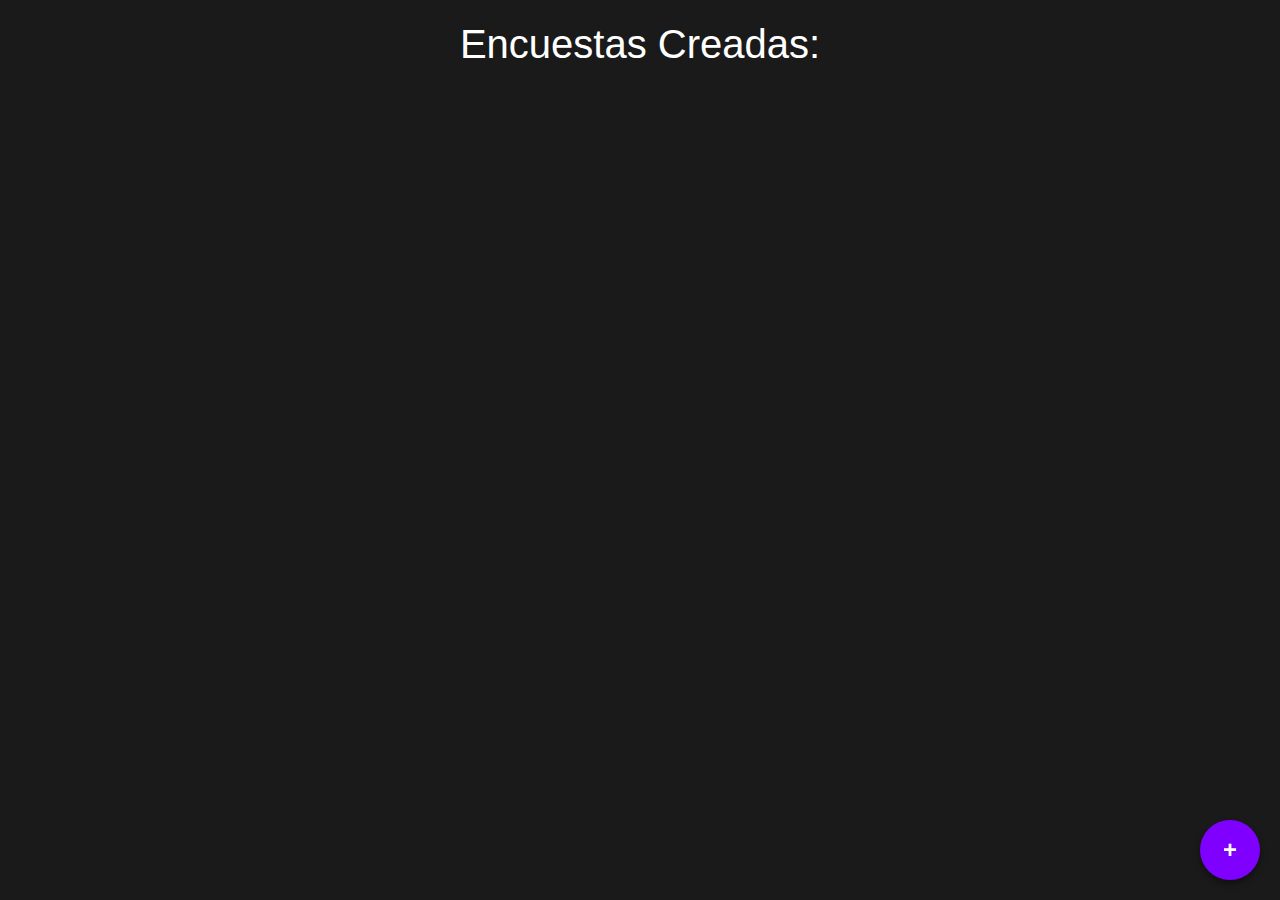
==== index.html @ 1db39d1f "Oeganización de carpetas 06/12-12:50" ====
<!DOCTYPE html>
<html lang="es">
<head>
    <link rel="icon" href="descarga.jpeg" type="image/x-icon">
    <meta charset="UTF-8">
    <meta name="viewport" content="width=device-width, initial-scale=1.0">
    <title>Encuestas</title>
    <link href="https://cdn.jsdelivr.net/npm/bootstrap@5.3.2/dist/css/bootstrap.min.css" rel="stylesheet">
    <link rel="stylesheet" href="/css/styles.css">
</head>
<body>
    <main> 
        <h1 class="wer">Encuestas Creadas:</h1>
        <div class="encuestas"></div>
        <button class="agregar" id="btnAbrirModal">+</button>
    </main>

    <div class="modal" id="modal">
        <div class="modal-content">
            <span class="cerrar" id="btnCerrarModal">&times;</span>
            <h2>Nueva Encuesta</h2>
            <input type="text" id="nombreEncuesta" placeholder="Nombre de la encuesta">
            <hr>
            <div id="preguntasContainer"></div>
            <button id="agregarPregunta">Agregar Pregunta</button>
            <button id="guardarEncuesta">Guardar Encuesta</button>
        </div>
    </div>

    <script src="https://cdn.jsdelivr.net/npm/bootstrap@5.3.2/dist/js/bootstrap.bundle.min.js"></script>
    <script src="GutHub/proy/js/script.js"></script>
</body>
</html>
---- css/styles.css ----
body {
    font-family: 'Arial', sans-serif;
    margin: 0;
    padding: 0;
    background-color: #1a1a1a; 
    color: #ffffff;
    transition: background-color 0.5s ease, color 0.5s ease;
}

header {
    display: flex;
    align-items: center;
    justify-content: center;
    padding: 20px;
    background-color: #4b0082;
    color: #ffffff;
    font-size: 24px;
    text-transform: uppercase;
    font-weight: bold;
    box-shadow: 0px 4px 6px rgba(0, 0, 0, 0.4);
    transition: background-color 0.5s ease;
}

main {
    padding: 20px;
    text-align: center;
}

.encuestas {
    display: flex;
    justify-content: center;
    flex-wrap: wrap;
    gap: 20px;
    padding: 20px;
}

.encuesta {
    padding: 15px;
    background-color: #4b0082; 
    color: #e0e0e0; 
    border-radius: 8px;
    box-shadow: 0px 4px 8px rgba(0, 0, 0, 0.4);
    text-align: left;
    width: 250px;
    transition: transform 0.3s ease, box-shadow 0.3s ease, background-color 0.3s ease;
    cursor: pointer;
}

.encuesta:hover {
    transform: translateY(-10px) scale(1.05); 
    box-shadow: 0px 8px 16px rgba(0, 0, 0, 0.6);
    background-color: #5c0da6;
}

button {
    padding: 10px;
    border: none;
    border-radius: 5px;
    background-color: #8000ff;
    color: #ffffff;
    font-weight: bold;
    cursor: pointer;
    transition: background-color 0.3s ease, transform 0.3s ease;
}

button:hover {
    background-color: #a64dff;
    transform: scale(1.1);
}

.agregar {
    position: fixed;
    bottom: 20px;
    right: 20px;
    background-color: #8000ff;
    color: white;
    font-size: 24px;
    width: 60px;
    height: 60px;
    border-radius: 50%;
    display: flex;
    align-items: center;
    justify-content: center;
    box-shadow: 0px 4px 6px rgba(0, 0, 0, 0.4);
    transition: transform 0.3s ease, box-shadow 0.3s ease;
}

.agregar:hover {
    transform: scale(1.2);
    box-shadow: 0px 8px 12px rgba(0, 0, 0, 0.6);
}

.modal {
    display: none;
    position: fixed;
    z-index: 1000;
    top: 0;
    left: 0;
    width: 100%;
    height: 100%;
    background-color: rgba(0, 0, 0, 0.8);
    justify-content: center;
    align-items: center;
    animation: fadeIn 0.5s ease;
}

.modal-content {
    background-color: #2d0a4b; 
    color: #ffffff;
    padding: 20px;
    border-radius: 10px;
    width: 400px;
    max-height: 80vh;
    overflow-y: auto;
    box-shadow: 0px 6px 12px rgba(0, 0, 0, 0.6);
    animation: scaleUp 0.4s ease;
}

.cerrar {
    position: absolute;
    top: 10px;
    right: 10px;
    font-size: 24px;
    color: #ffffff;
    cursor: pointer;
    transition: color 0.3s ease, transform 0.3s ease;
}

.cerrar:hover {
    color: #a64dff;
    transform: rotate(90deg); 
}

#nombreEncuesta {
    width: 100%;
    padding: 10px;
    margin: 10px 0;
    border: none;
    border-radius: 5px;
    background-color: #3a1652;
    color: #ffffff;
    transition: background-color 0.3s ease, color 0.3s ease;
}

#nombreEncuesta:focus {
    background-color: #4b0082;
    color: #ffffff;
    outline: none;
    box-shadow: 0px 0px 5px #a64dff;
}

.borrarRespuesta, .borrarPregunta {
    margin-top: 10px; 
    background-color: #6a1b9a;
    color: #ffffff;
    padding: 8px;
    border-radius: 5px;
    cursor: pointer;
    border: none;
    transition: background-color 0.3s ease, transform 0.3s ease;
}

.borrarRespuesta:hover, .borrarPregunta:hover {
    background-color: #9c4dcc; 
    transform: scale(1.1);
}

@keyframes fadeIn {
    from {
        opacity: 0;
    }
    to {
        opacity: 1;
    }
}

@keyframes scaleUp {
    from {
        transform: scale(0.9);
    }
    to {
        transform: scale(1);
    }
}
#agregarPregunta {
    margin: 20px 0; 
    padding: 10px;
    border: none;
    border-radius: 5px;
    background-color: #8000ff;
    color: #ffffff;
    font-weight: bold;
    cursor: pointer;
    transition: background-color 0.3s ease, transform 0.3s ease;
}

#agregarPregunta:hover {
    background-color: #a64dff;
    transform: scale(1.05);
}
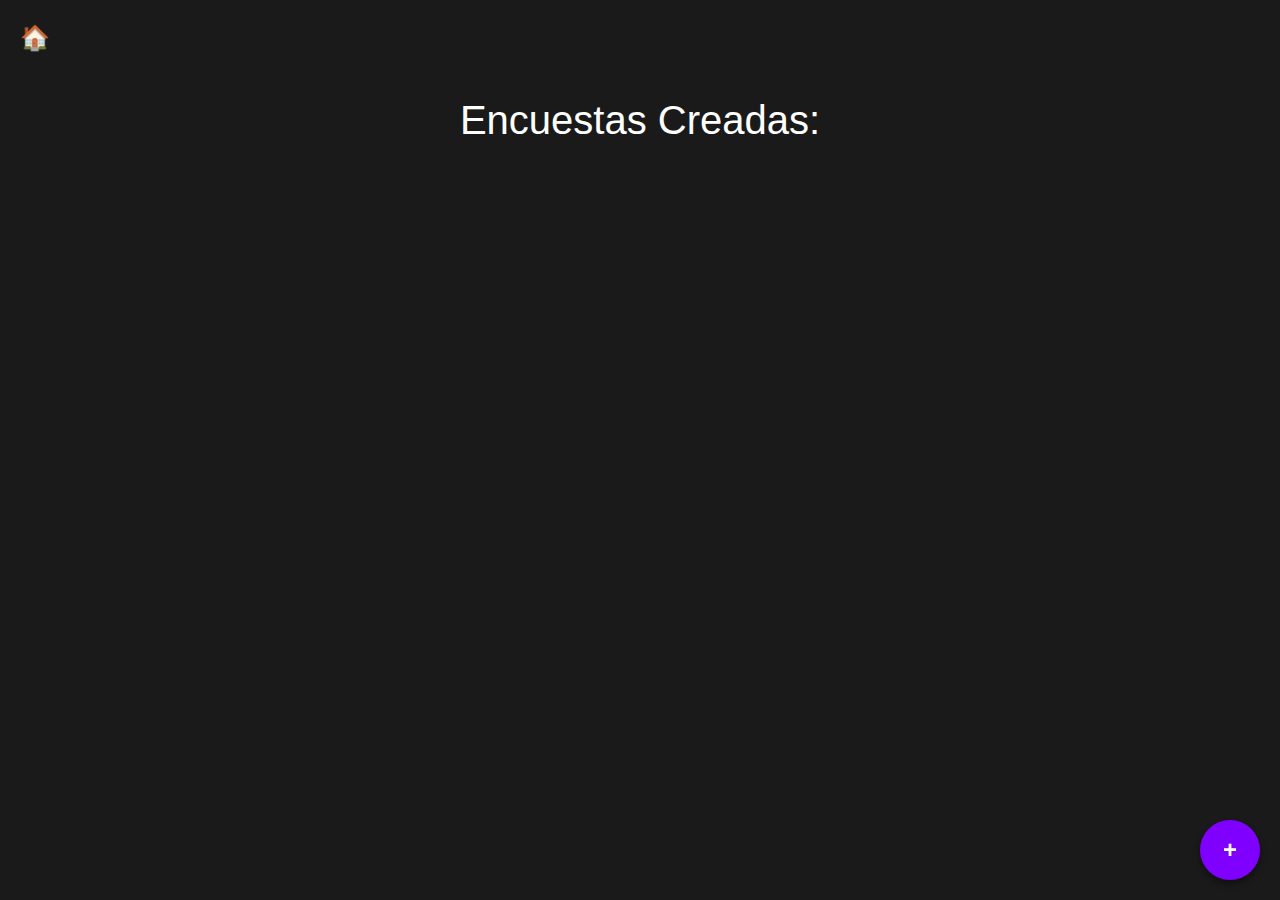
==== commit ab6ec485: "06/12-1:11" ====
--- a/index.html
+++ b/index.html
@@ -6,7 +6,7 @@
     <meta name="viewport" content="width=device-width, initial-scale=1.0">
     <title>Encuestas</title>
     <link href="https://cdn.jsdelivr.net/npm/bootstrap@5.3.2/dist/css/bootstrap.min.css" rel="stylesheet">
-    <link rel="stylesheet" href="/css/styles.css">
+    <link rel="stylesheet" href="css/styles.css">
 </head>
 <body>
     <main> 
@@ -28,6 +28,6 @@
     </div>
 
     <script src="https://cdn.jsdelivr.net/npm/bootstrap@5.3.2/dist/js/bootstrap.bundle.min.js"></script>
-    <script src="GutHub/proy/js/script.js"></script>
+    <script src="js/script.js"></script>
 </body>
 </html>